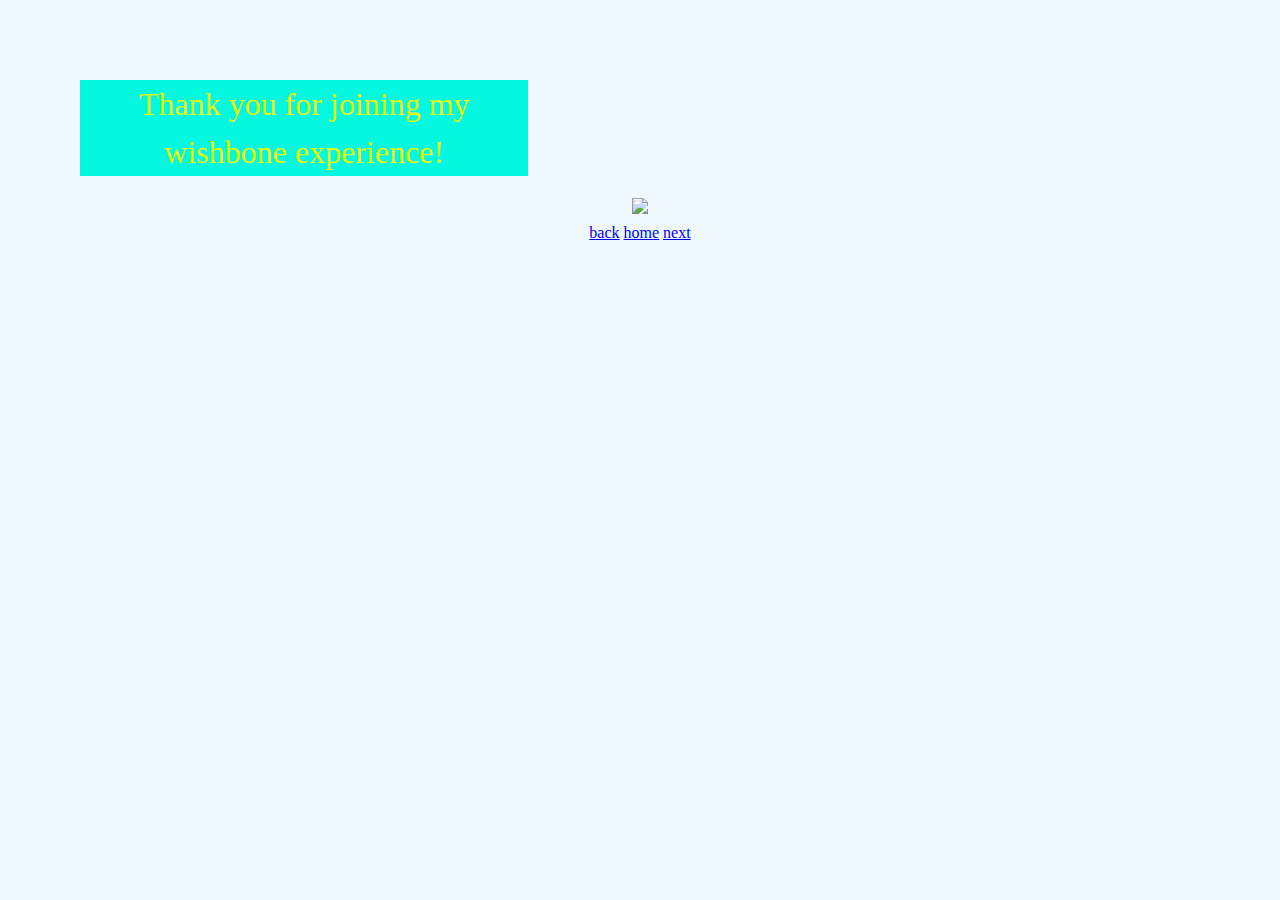
==== byebye.html @ 46b6099b "test" ====
<!DOCTYPE html>
<!--[if lt IE 7]>      <html class="no-js lt-ie9 lt-ie8 lt-ie7"> <![endif]-->
<!--[if IE 7]>         <html class="no-js lt-ie9 lt-ie8"> <![endif]-->
<!--[if IE 8]>         <html class="no-js lt-ie9"> <![endif]-->
<!--[if gt IE 8]>      <html class="no-js"> <!--<![endif]-->
<html>
    <head>
        <meta charset="utf-8">
        <meta http-equiv="X-UA-Compatible" content="IE=edge">
        <title>My Wishbone Experience</title>
        <meta name="description" content="This is my first wishbone">
        <meta name="viewport" content="width=device-width, initial-scale=1">
        <link rel="stylesheet" href="style.css">
    </head>
    <body>
        <h1>Thank you for joining my wishbone experience!</h1>
        <h2></h2>
        <img src="img/logout.png" height="600">
      
      </body>

      <footer>
        <a href="scrollandvote.html">back</a>
            <a href="home.html">home</a> 
            <a href="texts.html">next</a>
        </footer>

</html>
---- style.css ----
@import url();
body{
    background-color: rgb(4, 248, 223);
    color:rgb(255, 0, 204);
    background-image: url(../img/.jpeg);
    text-align: center;
}

h1{
    color: rgb(230, 255, 5);
    background-color: rgb(4, 248, 223);
    width: 40%;
    font-family: "Pixelify Sans", serif;
    font-optical-sizing: auto;
    font-weight: 400;
    font-style: normal;
}

h2{
    color:rgb(255, 0, 204) ;
    margin: auto;
}

section {
    margin: 80px 0 80px 0;
    display:grid;
    grid-template-columns: repeat (12,1fr);
    grid-column-gap: 24px;
    grid-auto-flow:dense;
}
body{
    font-family: Nunito Sans;
    font-size: 16px;
    line-height: 1.5;

    background-color: aliceblue;
    color: aqua;
    margin: 80px auto 48px auto;
    width: 1120px;
}

#tagline{
    grid-column: 2 /span 10;
    text-align: center;
}

.photo-grid {
    display: grid; /* Enable grid layout */
    grid-template-columns: repeat(auto-fill, minmax(200px, 1fr)); /* Flexible columns */
    gap: 16px; /* Space between images */
    padding: 16px;/* Padding around the grid */
  }
  
  /* Style for images */
  .photo-grid img {
    width: 100%; /* Make images responsive */
    height: auto; /* Maintain aspect ratio */
    border-radius: 8px; /* Optional: round the corners of the images */
    object-fit: cover; /* Crop images to fit within their grid cell */
  }
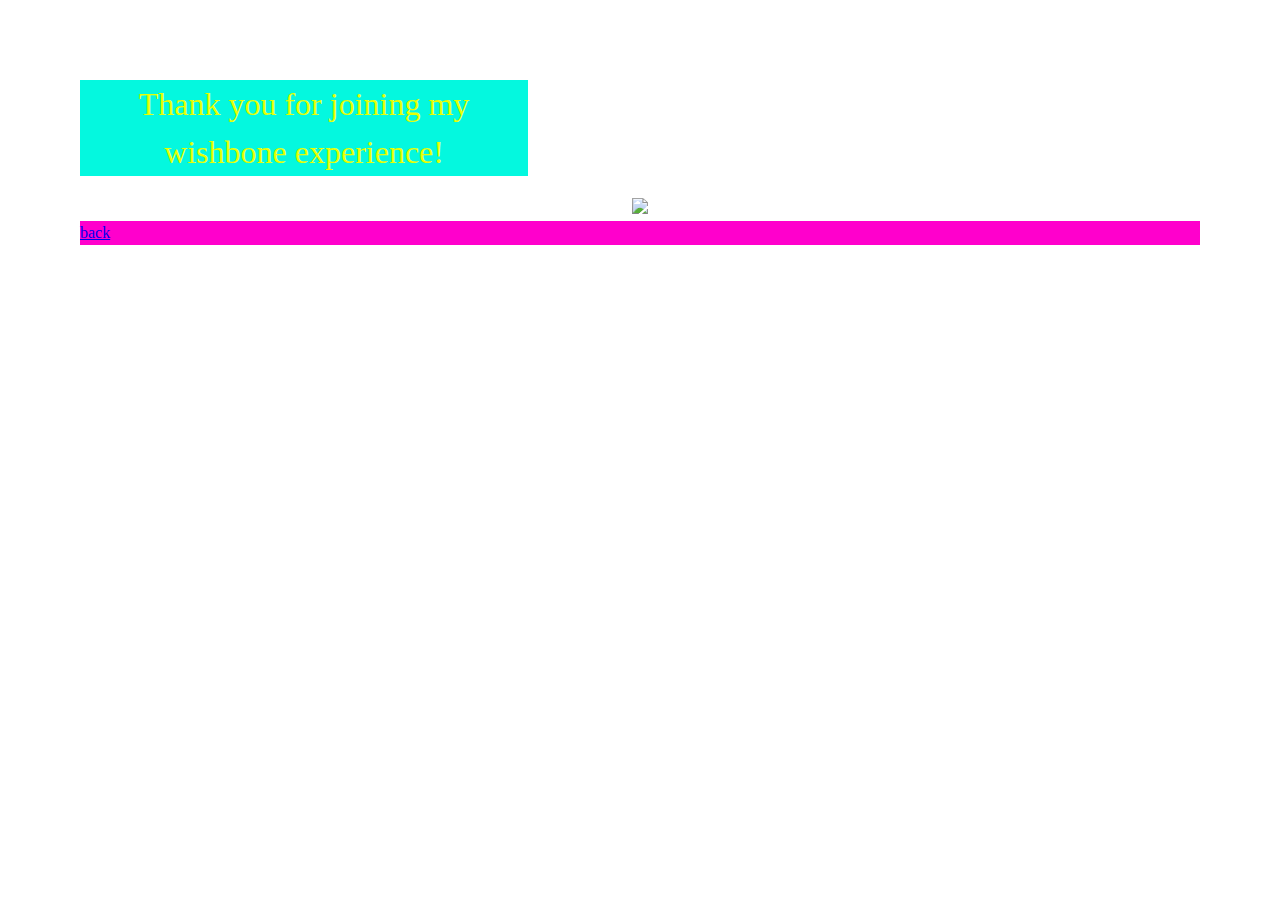
==== commit ab6f5302: "commit" ====
--- a/byebye.html
+++ b/byebye.html
@@ -21,8 +21,6 @@
 
       <footer>
         <a href="scrollandvote.html">back</a>
-            <a href="home.html">home</a> 
-            <a href="texts.html">next</a>
         </footer>
 
 </html>
--- a/style.css
+++ b/style.css
@@ -33,7 +33,7 @@
     font-size: 16px;
     line-height: 1.5;
 
-    background-color: aliceblue;
+    background-color: rgb(255, 255, 255);
     color: aqua;
     margin: 80px auto 48px auto;
     width: 1120px;
@@ -58,4 +58,36 @@
     border-radius: 8px; /* Optional: round the corners of the images */
     object-fit: cover; /* Crop images to fit within their grid cell */
   }
-  +  
+footer{
+    display: flex;
+    background-color: rgb(255, 0, 204);
+    justify-content: space-between; 
+    margin: auto
+}
+
+<head>
+    <meta charset="UTF-8">
+    <meta name="viewport" content="width=device-width, initial-scale=1.0">
+    <title>Image Overlay</title>
+    <style>
+        .container {
+            position: fixed;
+            width: 500px; /* Adjust width as needed */
+            height: 500px; /* Adjust height as needed */
+        }
+        .background-image {
+            width: 100%;
+            height: 100%;
+            object-fit: cover; /* Ensures the image covers the container */
+        }
+        .overlay-image {
+            position: absolute;
+            top: 60%;
+            left: 50%; 
+            transform: translate(-50%, -50%); /* Adjust to exactly center the overlay image */
+            width: 80px; /* Size of the overlay image */
+            height: auto;
+        }
+    </style>
+</head>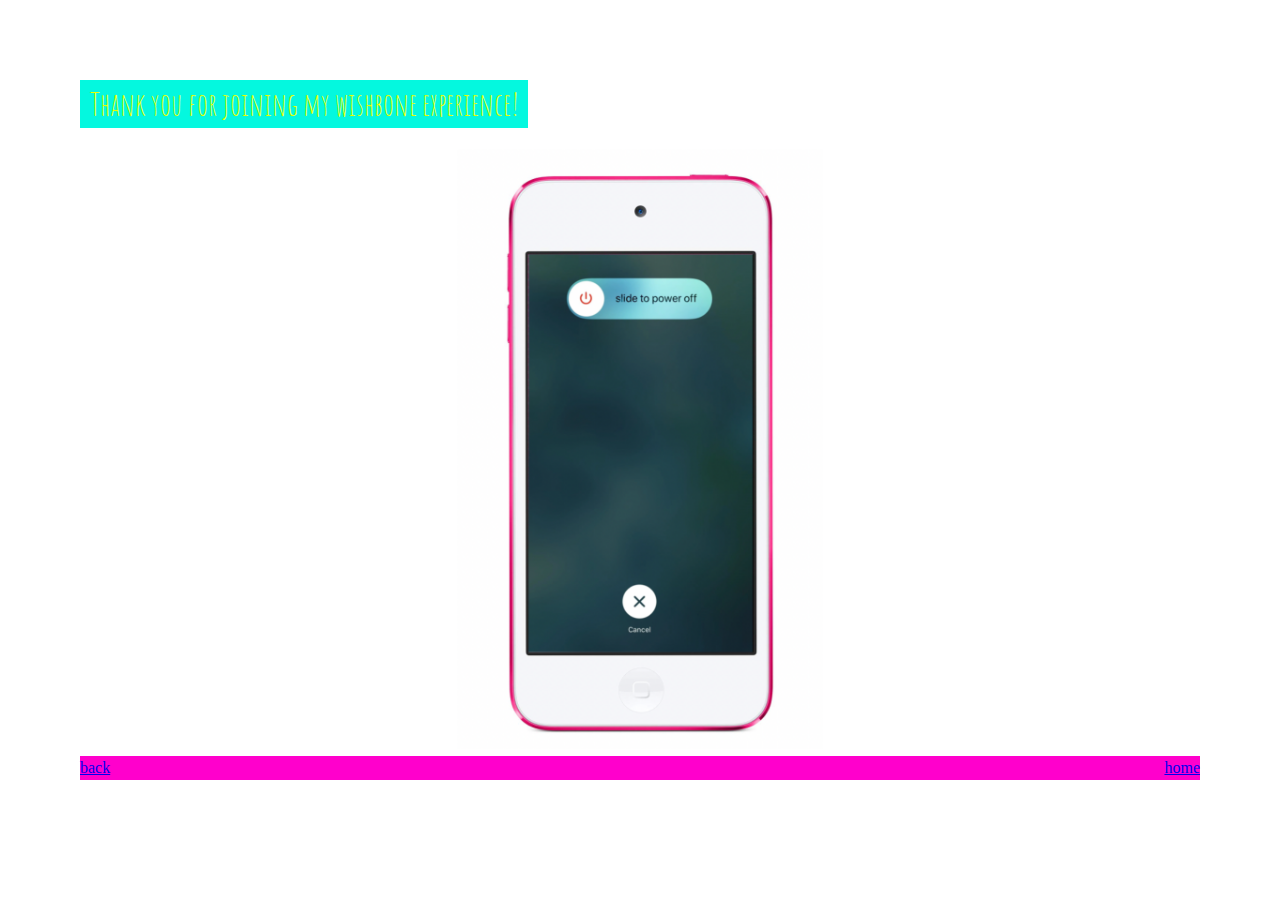
==== commit 7b7bf84f: "commit" ====
--- a/byebye.html
+++ b/byebye.html
@@ -8,19 +8,23 @@
         <meta charset="utf-8">
         <meta http-equiv="X-UA-Compatible" content="IE=edge">
         <title>My Wishbone Experience</title>
-        <meta name="description" content="This is my first wishbone">
+        <!-- Preconnect to Google Fonts and Google Static Content for faster loading -->
+  <link rel="preconnect" href="https://fonts.googleapis.com">
+  <link rel="preconnect" href="https://fonts.gstatic.com" crossorigin>
+
+  <!-- Link to the Amatic SC font with specific weights (400, 700) -->
+  <link href="https://fonts.googleapis.com/css2?family=Amatic+SC:wght@400;700&display=swap" rel="stylesheet">
+
+</head>
+  <h1 style="font-family: 'Amatic SC', cursive;">Thank you for joining my wishbone experience!</h1>
+        <h2></h2>
+        <img src="img/logout2.png" height="600">
         <meta name="viewport" content="width=device-width, initial-scale=1">
         <link rel="stylesheet" href="style.css">
-    </head>
-    <body>
-        <h1>Thank you for joining my wishbone experience!</h1>
-        <h2></h2>
-        <img src="img/logout.png" height="600">
       
-      </body>
 
       <footer>
-        <a href="scrollandvote.html">back</a>
+        <a href="scrollandvote.html">back</a> <a href="index.html">home</a>
         </footer>
 
 </html>
--- a/style.css
+++ b/style.css
@@ -1,4 +1,12 @@
 @import url();
+footer{
+    display: flex;
+    color:aliceblue;
+    background-color: rgb(255, 0, 204);
+    justify-content: space-between; 
+    margin: auto;
+    align: left;
+}
 body{
     background-color: rgb(4, 248, 223);
     color:rgb(255, 0, 204);
@@ -19,6 +27,11 @@
 h2{
     color:rgb(255, 0, 204) ;
     margin: auto;
+}
+
+h3{  color: rgb(4, 248, 223) ;
+    margin: auto;
+
 }
 
 section {
@@ -58,14 +71,8 @@
     border-radius: 8px; /* Optional: round the corners of the images */
     object-fit: cover; /* Crop images to fit within their grid cell */
   }
+
   
-footer{
-    display: flex;
-    background-color: rgb(255, 0, 204);
-    justify-content: space-between; 
-    margin: auto
-}
-
 <head>
     <meta charset="UTF-8">
     <meta name="viewport" content="width=device-width, initial-scale=1.0">
